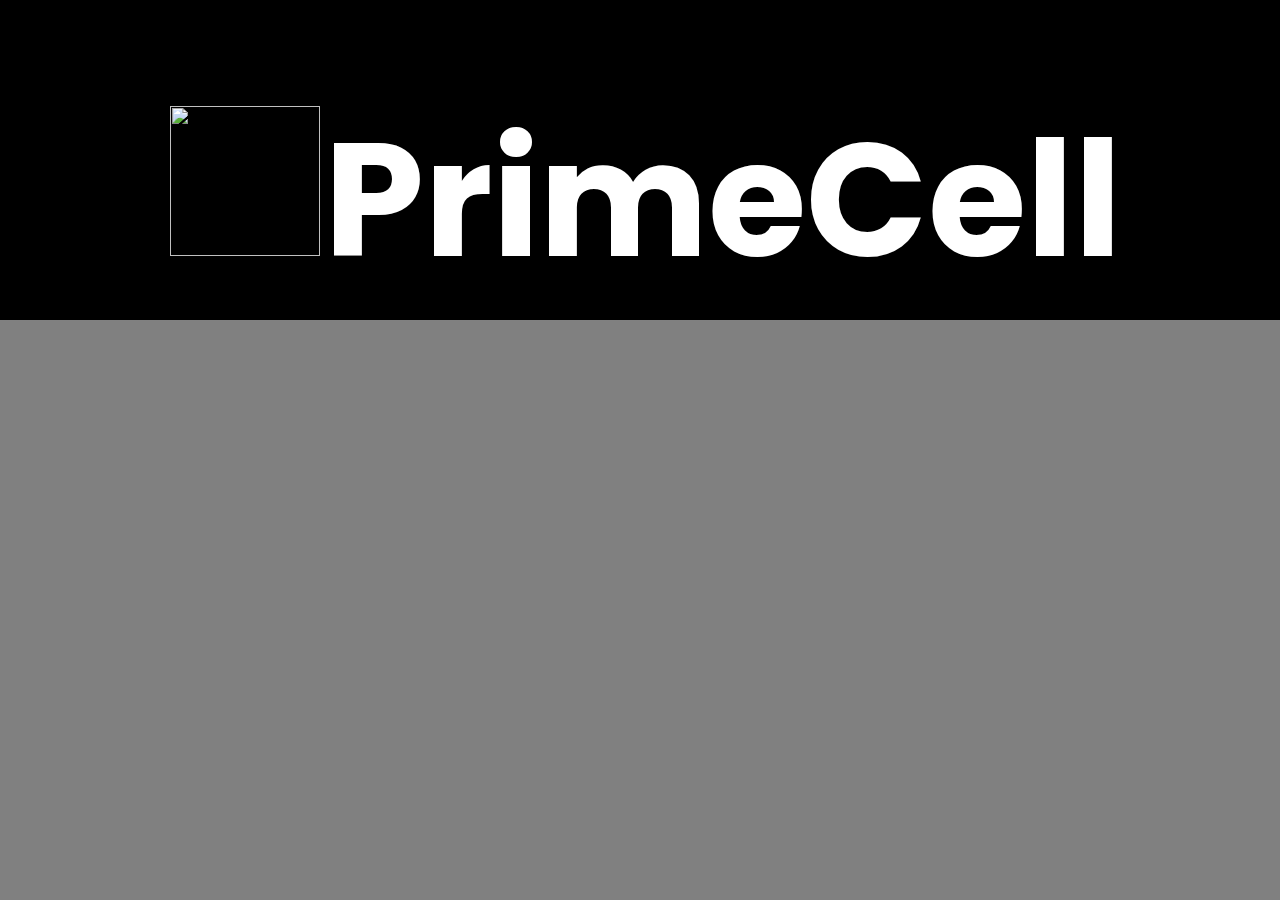
==== novo.html @ bd160f77 "Merge pull request #1 from welberma1a/develop" ====
<!DOCTYPE html>
<html lang="en">

<head>
    <meta charset="UTF-8">
    <meta name="viewport" content="width=device-width, initial-scale=1.0">
    <link rel="stylesheet" href="tyle.css">
    <link rel="preconnect" href="https://fonts.googleapis.com">
    <link rel="preconnect" href="https://fonts.gstatic.com" crossorigin>
    <link href="https://fonts.googleapis.com/css2?family=Oswald&family=Poppins&display=swap" rel="stylesheet">
    <title>Prime_Cell</title>
   
</head>
  <body class="corpocinza">
    <div class="blacks">
    <img src="./img/logo.png" class="maca">

       <section class="cabecalho">
          <h1 class="principalh1"> PrimeCell</h1>
       </section>
    </div>
      
       <section>





      </section>

       </body>
    
        </html>
---- tyle.css ----
*{
    margin: 0;
    padding: 0;
    box-sizing:border-box;
    }

.maca{
 width: 150px;height: 150px; 
 margin-top:80px;
 display: inline-block;
 margin-left: 170px;
 
}



.principalh1{ 
font-size: 160px;
font-family:poppins;
margin-left:0px;
margin-top:80px;
margin-right: 0px;
color: white;
}

.cabecalho{display: inline-block;}

.blacks{ background-color: black;}


.corpocinza{background-color: gray;}
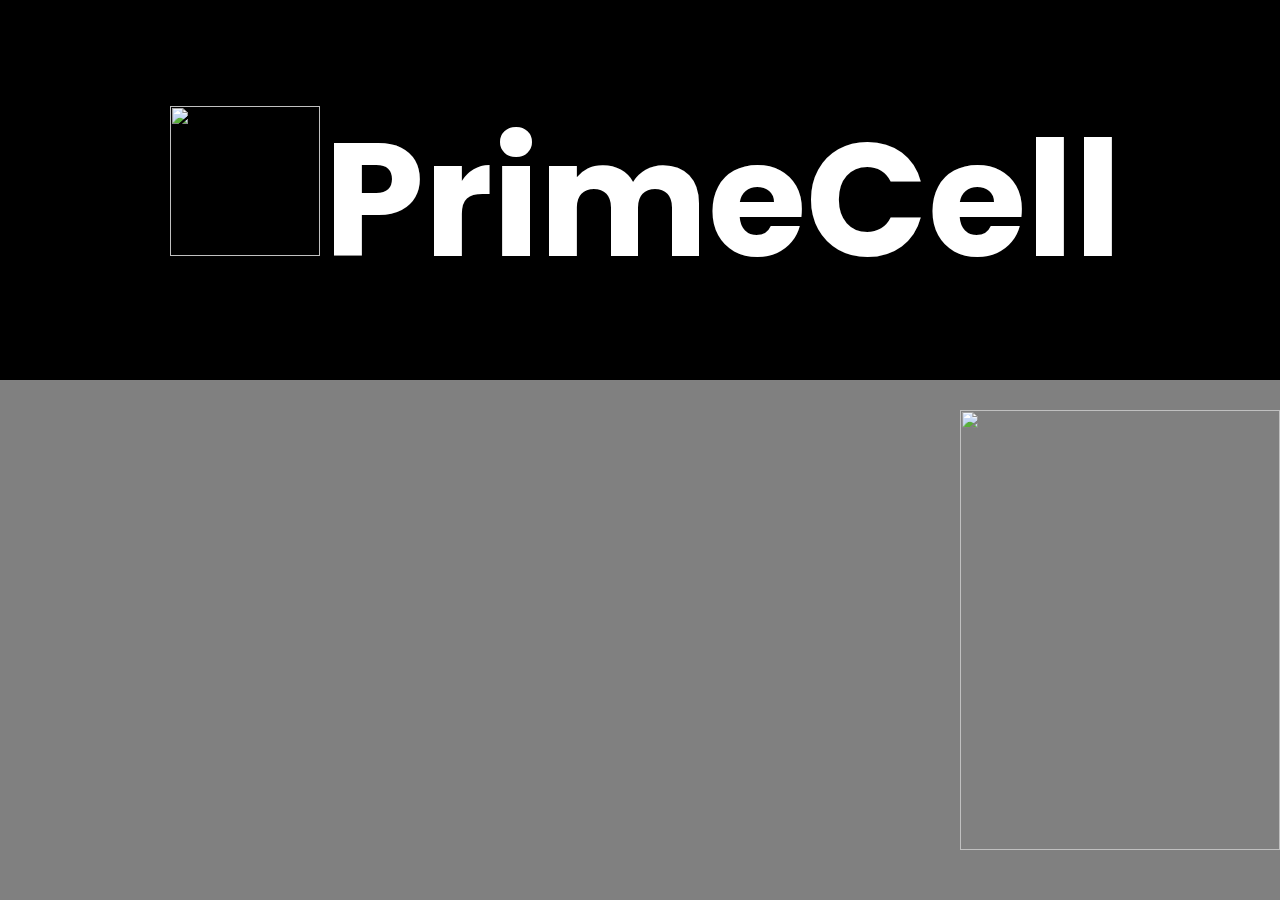
==== commit 1815e379: "Merge pull request #2 from welberma1a/develop" ====
--- a/novo.html
+++ b/novo.html
@@ -22,7 +22,7 @@
       
        <section>
 
-
+<img src="./img/iphone-roxo.png">
 
 
 
--- a/tyle.css
+++ b/tyle.css
@@ -25,7 +25,12 @@
 
 .cabecalho{display: inline-block;}
 
-.blacks{ background-color: black;}
+.blacks{ background-color: black; height: 380px;}
 
 
-.corpocinza{background-color: gray;}+.corpocinza{background-color: gray;}
+
+img{height: 440px; margin-left:960px; width: 320px; margin-top: 30px;}
+
+
+
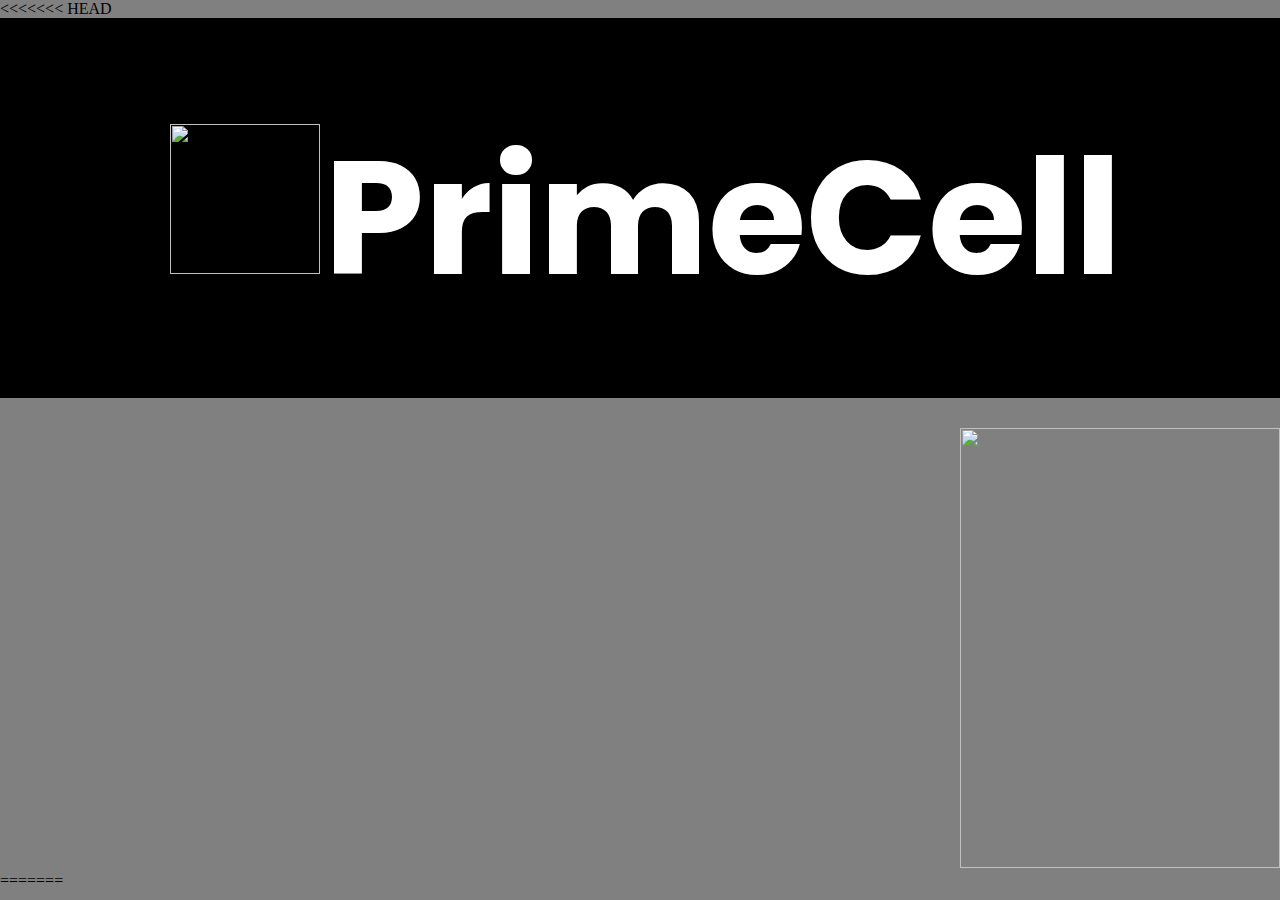
==== commit 087f1885: "html corrigido" ====
--- a/novo.html
+++ b/novo.html
@@ -2,32 +2,36 @@
 <html lang="en">
 
 <head>
-    <meta charset="UTF-8">
-    <meta name="viewport" content="width=device-width, initial-scale=1.0">
-    <link rel="stylesheet" href="tyle.css">
-    <link rel="preconnect" href="https://fonts.googleapis.com">
-    <link rel="preconnect" href="https://fonts.gstatic.com" crossorigin>
-    <link href="https://fonts.googleapis.com/css2?family=Oswald&family=Poppins&display=swap" rel="stylesheet">
-    <title>Prime_Cell</title>
-   
+<<<<<<< HEAD
+   <meta charset="UTF-8">
+   <meta name="viewport" content="width=device-width, initial-scale=1.0">
+   <link rel="stylesheet" href="tyle.css">
+   <link rel="preconnect" href="https://fonts.googleapis.com">
+   <link rel="preconnect" href="https://fonts.gstatic.com" crossorigin>
+   <link href="https://fonts.googleapis.com/css2?family=Oswald&family=Poppins&display=swap" rel="stylesheet">
+   <title>Prime_Cell</title>
+
 </head>
-  <body class="corpocinza">
-    <div class="blacks">
-    <img src="./img/logo.png" class="maca">
 
-       <section class="cabecalho">
-          <h1 class="principalh1"> PrimeCell</h1>
-       </section>
-    </div>
-      
-       <section>
+<body class="corpocinza">
+   <div class="blacks">
+      <img src="./img/logo.png" class="maca">
 
-<img src="./img/iphone-roxo.png">
+      <section class="cabecalho">
+         <h1 class="principalh1"> PrimeCell</h1>
+      </section>
+   </div>
+
+   <section>
+
+      <img src="./img/iphone-roxo.png">
 
 
 
-      </section>
+   </section>
 
-       </body>
-    
-        </html>+</body>
+
+</html>
+=======
+    